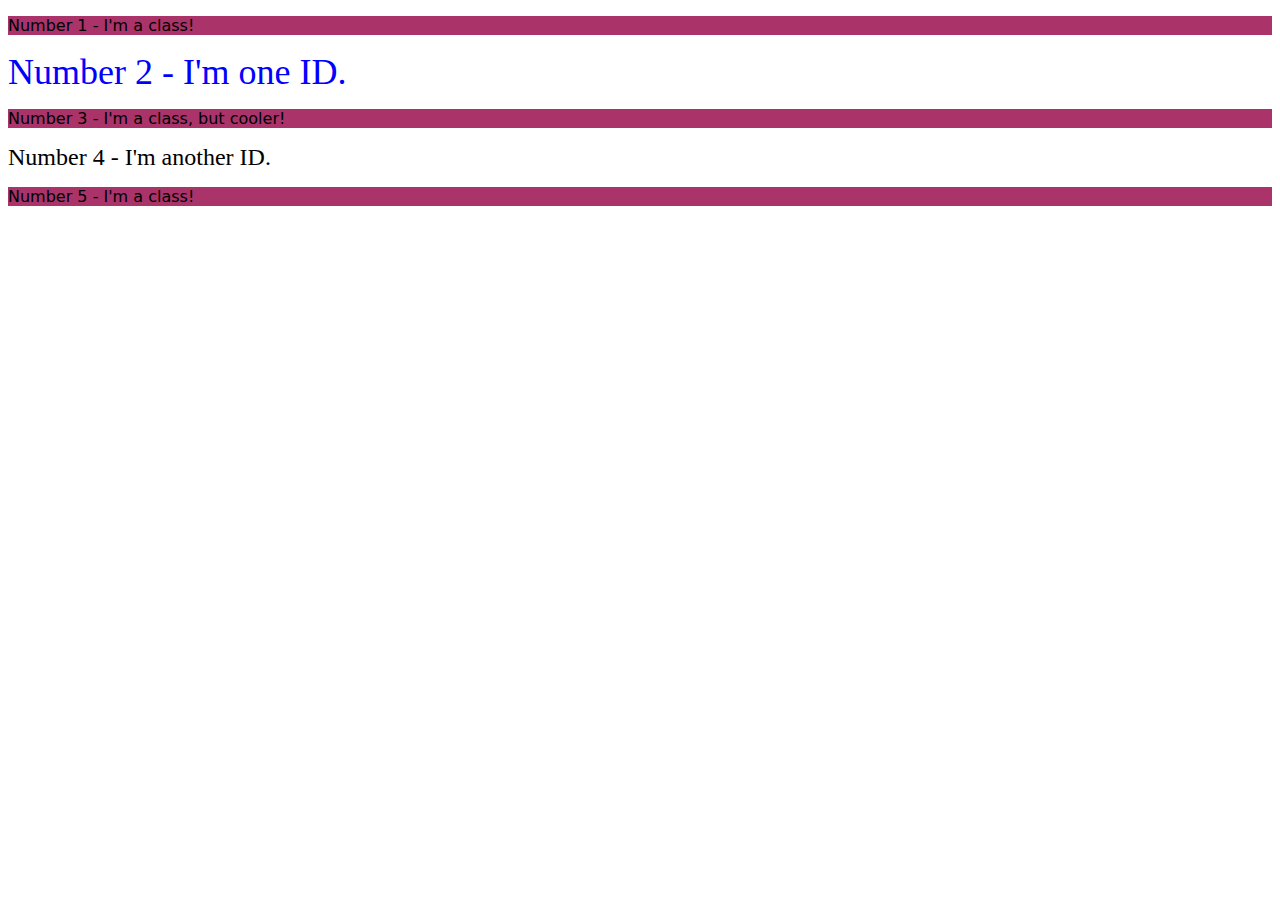
==== foundations/02-class-id-selectors/index.html @ b1f065d5 "Second foundational module completed." ====
<!DOCTYPE html>
<html lang="en">
  <head>
    <meta charset="UTF-8">
    <meta http-equiv="X-UA-Compatible" content="IE=edge">
    <meta name="viewport" content="width=device-width, initial-scale=1.0">
    <title>Class and ID Selectors</title>
    <link rel="stylesheet" href="style.css">
  </head>
  <body>
    <p class="odd">Number 1 - I'm a class!</p>
    <div id="second">Number 2 - I'm one ID.</div>
    <p class="odd" class="big-font">Number 3 - I'm a class, but cooler!</p>
    <div class="big-font" id="fourth">Number 4 - I'm another ID.</div>
    <p class="odd">Number 5 - I'm a class!</p>
  </body>
</html>
---- foundations/02-class-id-selectors/style.css ----
.odd {
    background-color: #AA336A;
    font-family: Verdana, DejaVu Sans, sans-serif;
}
.big-font {
    font-size: 24px;
}
#second {
    font-size: 36px;
    color: #0000ff;
}
.fourth {
    font-weight: bold;
    background-color: #008000;
}
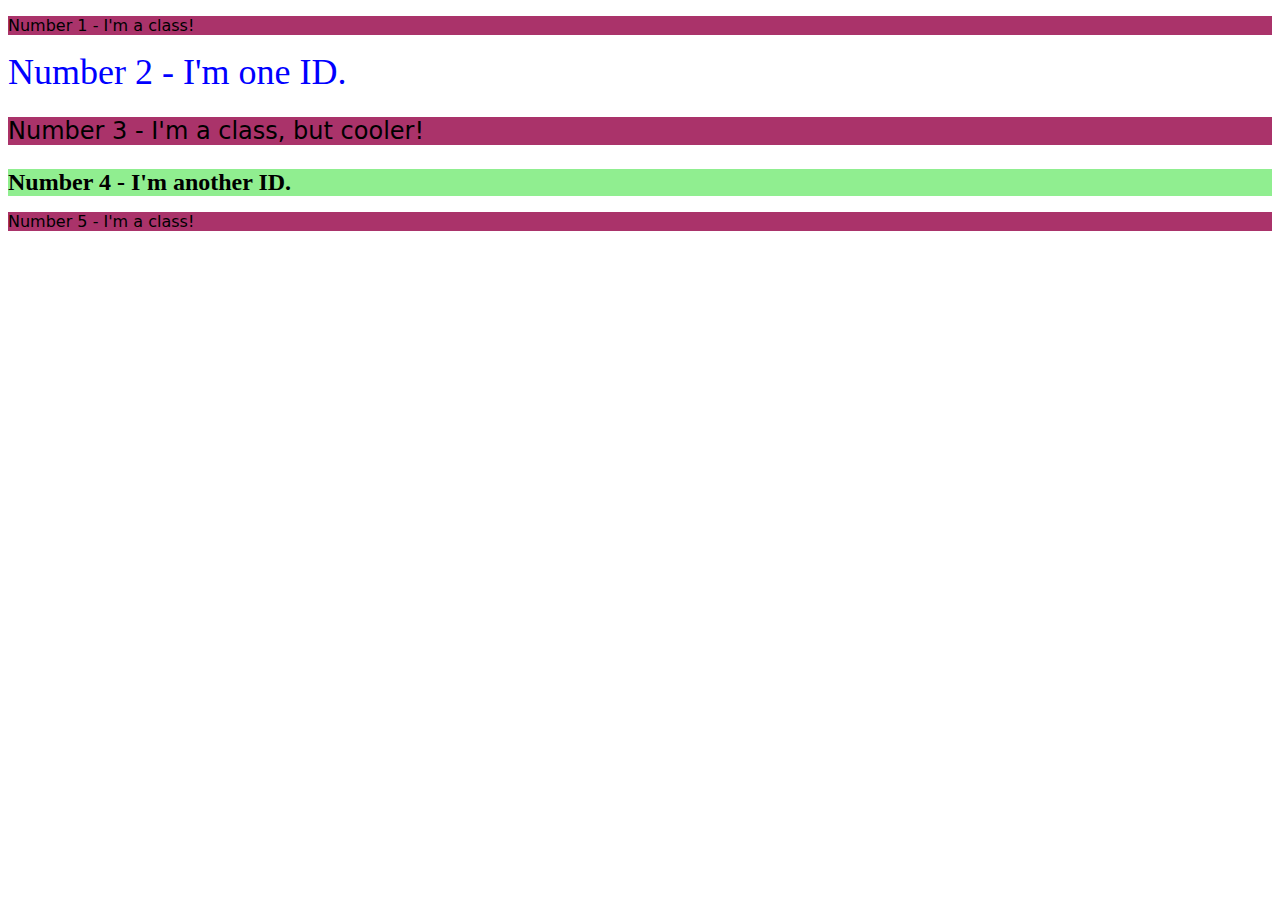
==== commit 29329414: "Second module completed." ====
--- a/foundations/02-class-id-selectors/index.html
+++ b/foundations/02-class-id-selectors/index.html
@@ -10,7 +10,7 @@
   <body>
     <p class="odd">Number 1 - I'm a class!</p>
     <div id="second">Number 2 - I'm one ID.</div>
-    <p class="odd" class="big-font">Number 3 - I'm a class, but cooler!</p>
+    <p class="odd big-font" >Number 3 - I'm a class, but cooler!</p>
     <div class="big-font" id="fourth">Number 4 - I'm another ID.</div>
     <p class="odd">Number 5 - I'm a class!</p>
   </body>
--- a/foundations/02-class-id-selectors/style.css
+++ b/foundations/02-class-id-selectors/style.css
@@ -9,7 +9,7 @@
     font-size: 36px;
     color: #0000ff;
 }
-.fourth {
+#fourth {
     font-weight: bold;
-    background-color: #008000;
+    background-color: #90ee90;
 }